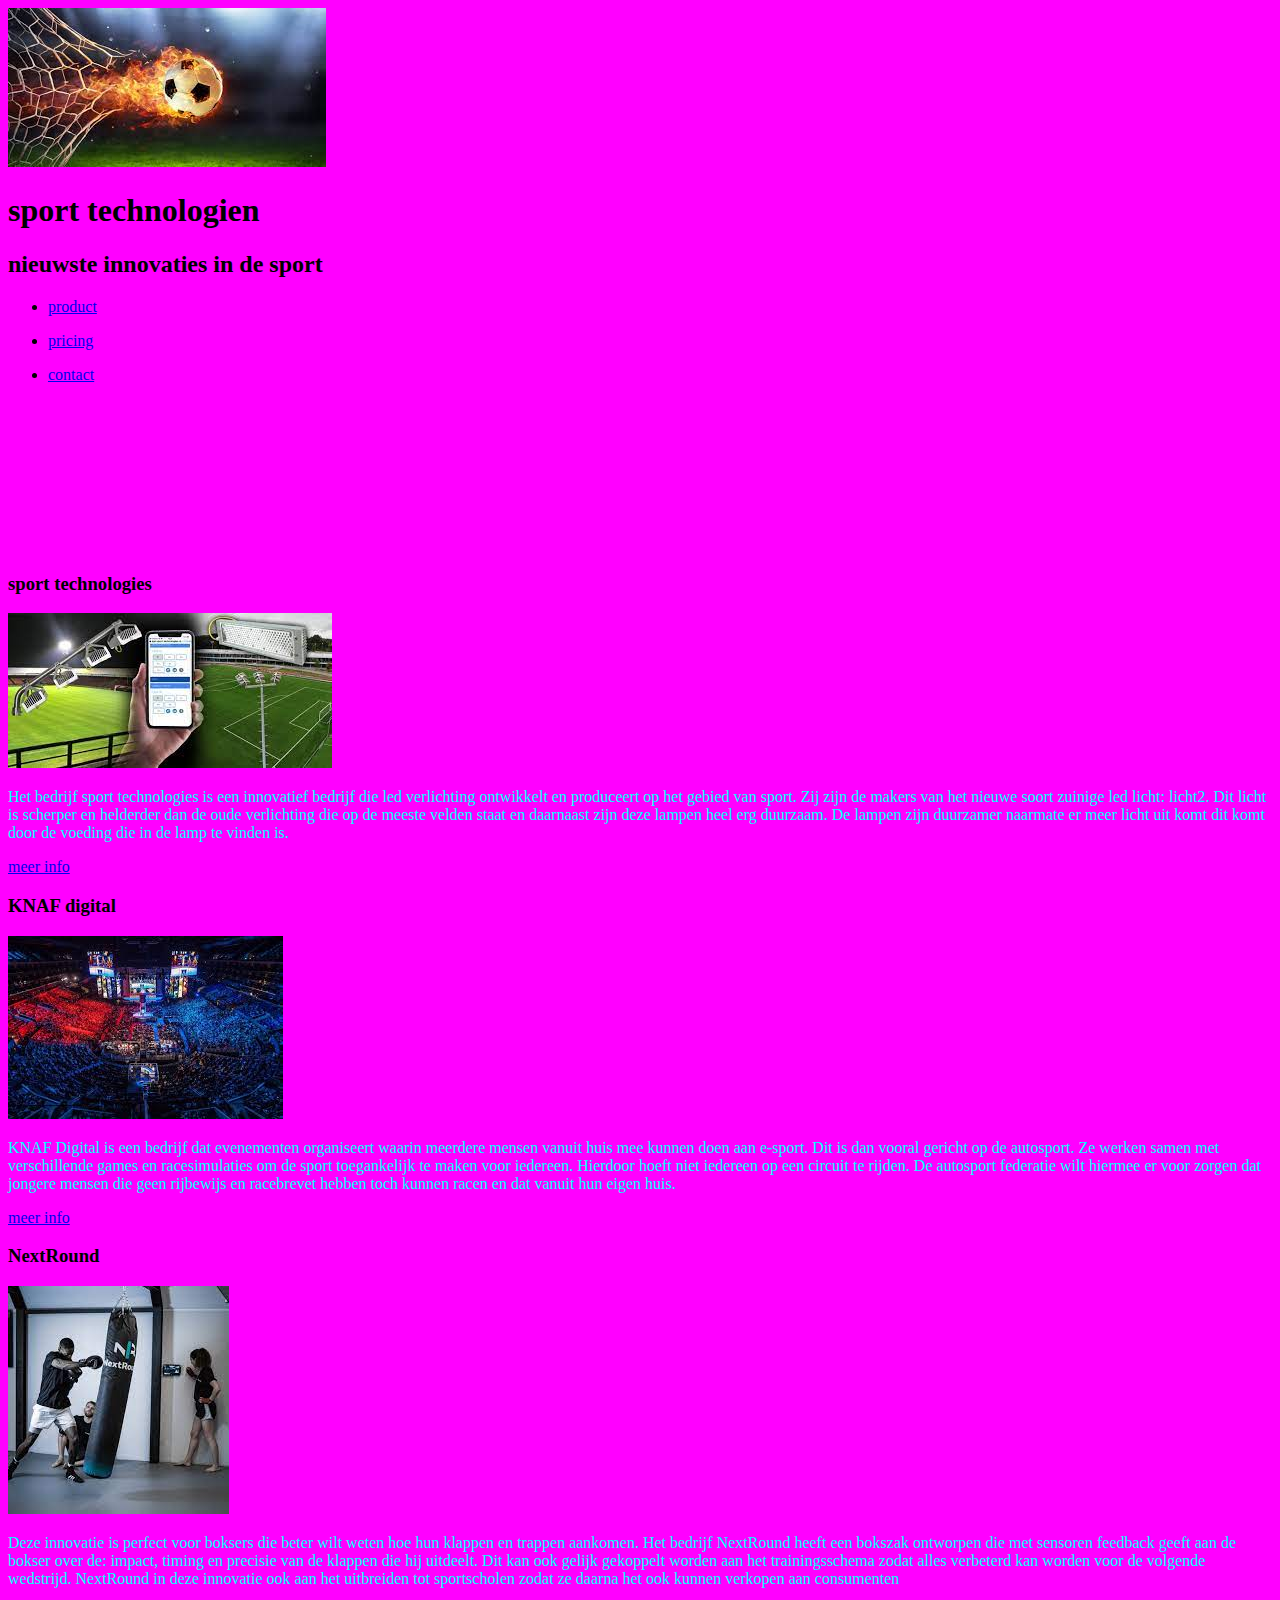
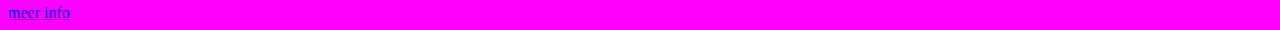
==== index.html @ 97f01d51 "video en fotos gemaakt" ====
<!DOCTYPE html>
<html lang = "en" >
<head>
<meta charset="utf-8"/>
<meta name="" content=""/>
<meta name="" content=""/>
<meta name="author" content="Kevin Peeperkoorn"/>

<link
	rel = "stylesheet"
	type = "text/css"
	href = "css/style.css"
	/>
</head>
<body>
<header>
	<img src="img/voetballogo.jfif"
		 title="voetbal"
		 alt="voetbal in doel logo"
	/>
	<h1>
		sport technologien
	</h1>
	<h2>
		nieuwste innovaties in de sport
	</h2>
	<nav>
		<ul>
			<li>
				<a href="product.html">
					product
				</a>
			</li>
		</ul>
		<ul>
			<li>
				<a href="pricing.html">
					pricing
				</a>
			</li>
		</ul>
		<ul>
			<li>
				<a href="contact.html">
					contact
				</a>
			</li>
		</ul>
	</nav>
</header>
<video>
	<source src="img/voetbalvideo" type="video/mp4">
	<source src="img/voetbalvideo" type="video/ogg">
</video>
<section>
	<article>
		<header>
			<h3>sport technologies</h3>
		</header>
		<img src="img/licht2.jfif"
		 title="ledverlichting"
		 alt="verlichting met telefoon"
		/>
		<p>Het bedrijf sport technologies is een innovatief bedrijf die led verlichting ontwikkelt en produceert op het gebied van sport.  Zij zijn de makers van het nieuwe soort zuinige led licht: licht2. Dit licht is scherper en helderder dan de oude verlichting die op de meeste velden staat en daarnaast zijn deze lampen heel erg duurzaam. De lampen zijn duurzamer naarmate er meer licht uit komt dit komt door de voeding die in de lamp te vinden is.</p>
		<footer>
			<a href="https://sport-technologies.nl/">
				meer info
			</a>
		</footer>
	</article>
	<article>
		<header>
			<h3> KNAF digital</h3>
		</header>
		<img src="img/esport.jfif"
		 title="esport"
		 alt="esport arena	"
		/>
		<p>KNAF Digital is een bedrijf dat evenementen organiseert waarin meerdere mensen vanuit huis mee kunnen doen aan e-sport. Dit is dan vooral gericht op de autosport. Ze werken samen met verschillende games en racesimulaties om de sport toegankelijk te maken voor iedereen. Hierdoor hoeft niet iedereen op een circuit te rijden. De autosport federatie wilt hiermee er voor zorgen dat jongere mensen die geen rijbewijs en racebrevet hebben toch kunnen racen en dat vanuit hun eigen huis.</p>
		<footer>
			<a href="https://knafdigital.nl/">
				meer info
			</a>
		</footer>
	</article>
	<article>
		<header>
			<h3>NextRound</h3>
		</header>
		<img src="img/bokszak.jfif"
		 title="bokszak"
		 alt="man die tegen een bokszak slaat"
		/>
		<p>Deze innovatie is perfect voor boksers die beter wilt weten hoe hun klappen en trappen aankomen. Het bedrijf NextRound heeft een bokszak ontworpen die met sensoren feedback geeft aan de bokser over de: impact, timing en precisie van de klappen die hij uitdeelt. Dit kan ook gelijk gekoppelt worden aan het trainingsschema zodat alles verbeterd kan worden voor de volgende wedstrijd. NextRound in deze innovatie ook aan het uitbreiden tot sportscholen zodat ze daarna het ook kunnen verkopen aan consumenten</p>
		<footer>
			<a href="https://nextroundboxing.com/">
				meer info
			</a>
		</footer>
	</article>
</section>
<aside>
</aside>
<footer>
</footer>

</body>
</html>
---- css/style.css ----
body 
{
	background-color : #F0F;
}
p
{
	color : #0FF;
}
#Cookies
{
    background-color: orange;
    opacity: 50%;
    position: fixed;
    right: 0;
    bottom: 0;
    width: 15%;
    border-style: solid;
    border-color: #FFF;
    padding: 10px;
    margin: 5px;
    margin-bottom: 30px;
}

video
{
	pointer-events: none;
}
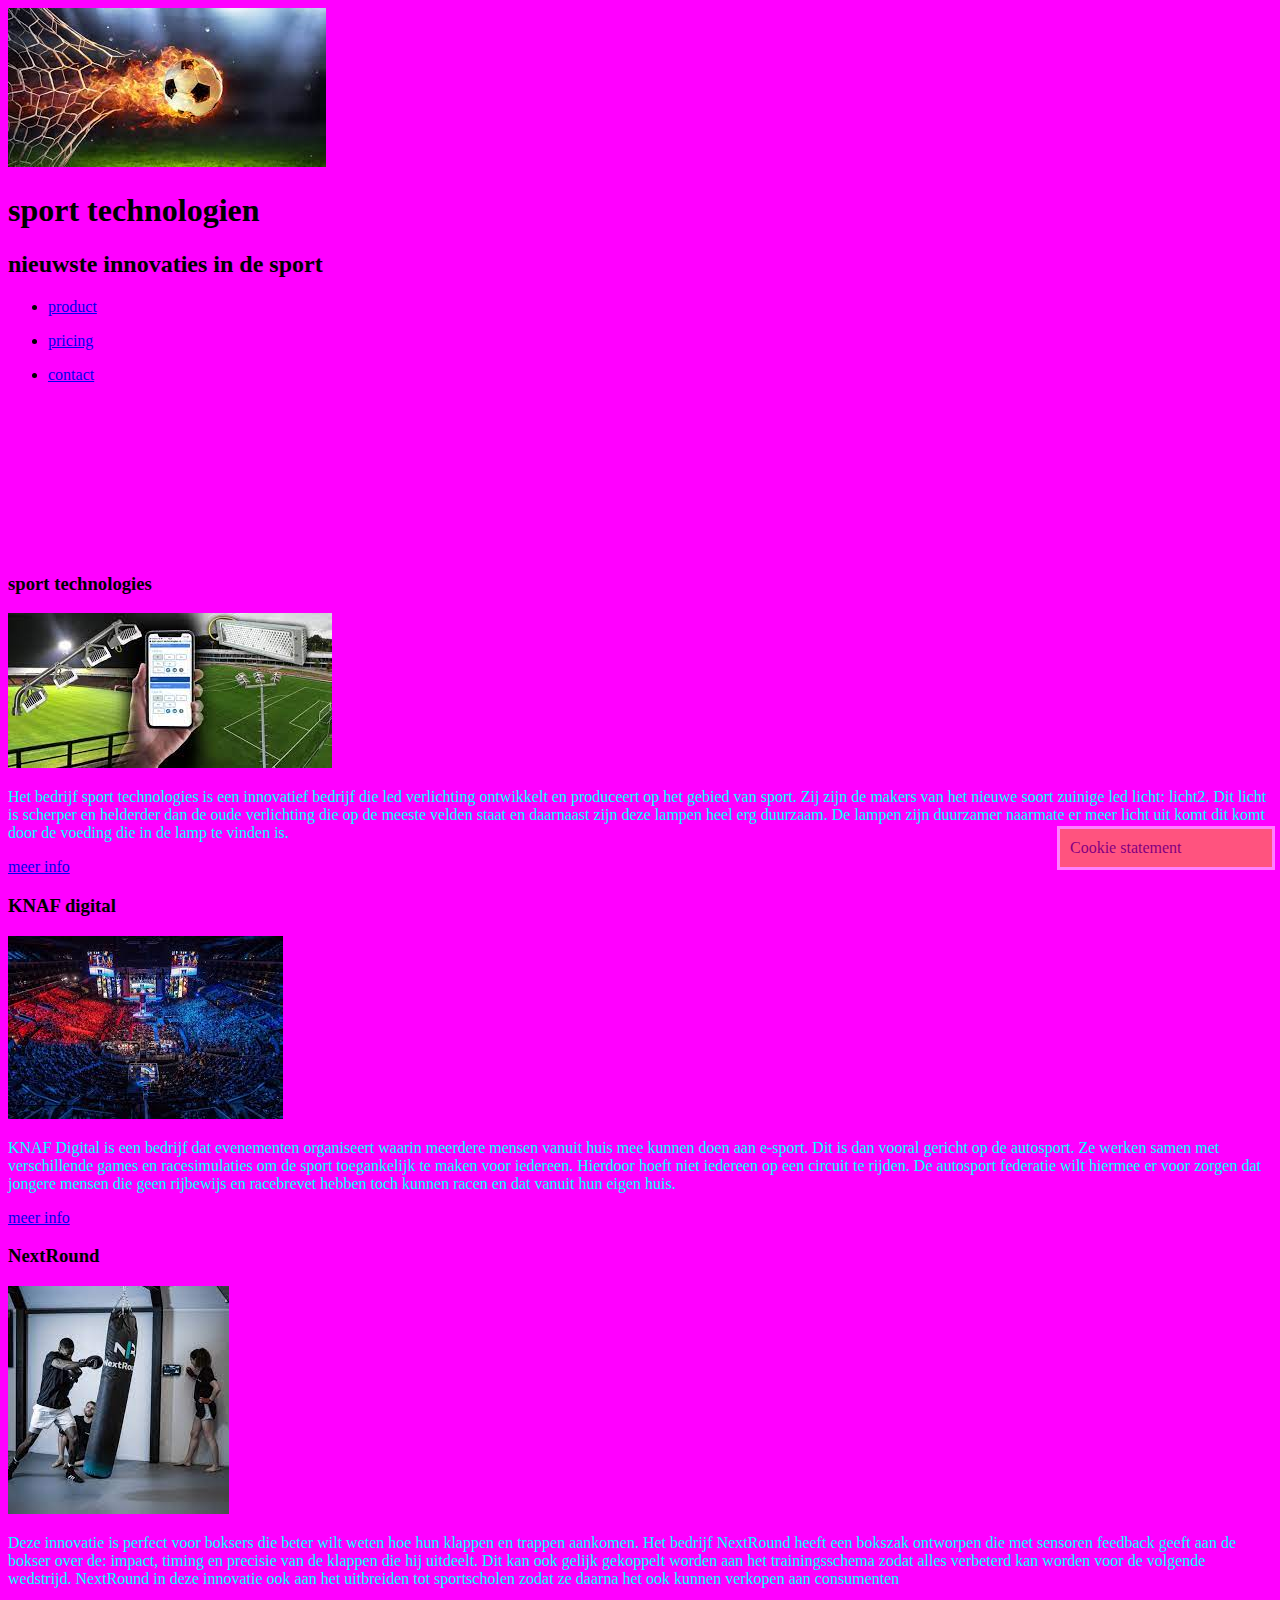
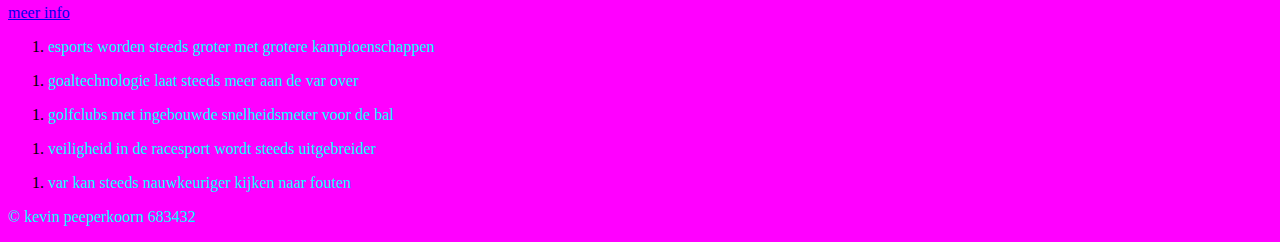
==== commit 6a55778c: "indexhtml klaar" ====
--- a/index.html
+++ b/index.html
@@ -57,10 +57,12 @@
 		<header>
 			<h3>sport technologies</h3>
 		</header>
-		<img src="img/licht2.jfif"
-		 title="ledverlichting"
-		 alt="verlichting met telefoon"
-		/>
+		<a href="https://sport-technologies.nl/">
+			<img src="img/licht2.jfif"
+				title="ledverlichting"
+				alt="verlichting met telefoon"
+			/>
+		</a>
 		<p>Het bedrijf sport technologies is een innovatief bedrijf die led verlichting ontwikkelt en produceert op het gebied van sport.  Zij zijn de makers van het nieuwe soort zuinige led licht: licht2. Dit licht is scherper en helderder dan de oude verlichting die op de meeste velden staat en daarnaast zijn deze lampen heel erg duurzaam. De lampen zijn duurzamer naarmate er meer licht uit komt dit komt door de voeding die in de lamp te vinden is.</p>
 		<footer>
 			<a href="https://sport-technologies.nl/">
@@ -72,10 +74,12 @@
 		<header>
 			<h3> KNAF digital</h3>
 		</header>
-		<img src="img/esport.jfif"
-		 title="esport"
-		 alt="esport arena	"
-		/>
+		<a href="https://knafdigital.nl/">
+			<img src="img/esport.jfif"
+				title="esport"
+				alt="esport arena	"
+			/>
+		</a>
 		<p>KNAF Digital is een bedrijf dat evenementen organiseert waarin meerdere mensen vanuit huis mee kunnen doen aan e-sport. Dit is dan vooral gericht op de autosport. Ze werken samen met verschillende games en racesimulaties om de sport toegankelijk te maken voor iedereen. Hierdoor hoeft niet iedereen op een circuit te rijden. De autosport federatie wilt hiermee er voor zorgen dat jongere mensen die geen rijbewijs en racebrevet hebben toch kunnen racen en dat vanuit hun eigen huis.</p>
 		<footer>
 			<a href="https://knafdigital.nl/">
@@ -87,10 +91,12 @@
 		<header>
 			<h3>NextRound</h3>
 		</header>
-		<img src="img/bokszak.jfif"
-		 title="bokszak"
-		 alt="man die tegen een bokszak slaat"
-		/>
+		<a href="https://nextroundboxing.com/">
+			<img src="img/bokszak.jfif"
+				title="bokszak"
+				alt="man die tegen een bokszak slaat"
+			/>
+		</a>
 		<p>Deze innovatie is perfect voor boksers die beter wilt weten hoe hun klappen en trappen aankomen. Het bedrijf NextRound heeft een bokszak ontworpen die met sensoren feedback geeft aan de bokser over de: impact, timing en precisie van de klappen die hij uitdeelt. Dit kan ook gelijk gekoppelt worden aan het trainingsschema zodat alles verbeterd kan worden voor de volgende wedstrijd. NextRound in deze innovatie ook aan het uitbreiden tot sportscholen zodat ze daarna het ook kunnen verkopen aan consumenten</p>
 		<footer>
 			<a href="https://nextroundboxing.com/">
@@ -100,8 +106,37 @@
 	</article>
 </section>
 <aside>
+	<ol>
+		<li>
+			<p>esports worden steeds groter met grotere kampioenschappen</p>
+		</li>
+	</ol>
+	<ol>
+		<li>
+			<p>goaltechnologie laat steeds meer aan de var over</p>
+		</li>
+	</ol>
+	<ol>
+		<li>
+			<p>golfclubs met ingebouwde snelheidsmeter voor de bal</p>
+		</li>
+	</ol>
+	<ol>
+		<li>
+			<p>veiligheid in de racesport wordt steeds uitgebreider</p>
+		</li>
+	</ol>
+	<ol>
+		<li>
+			<p>var kan steeds nauwkeuriger kijken naar fouten</p>
+		</li>
+	</ol>
+</aside>
+<aside id="Cookies">
+Cookie statement
 </aside>
 <footer>
+	<p>&#169; kevin peeperkoorn 683432</p>
 </footer>
 
 </body>
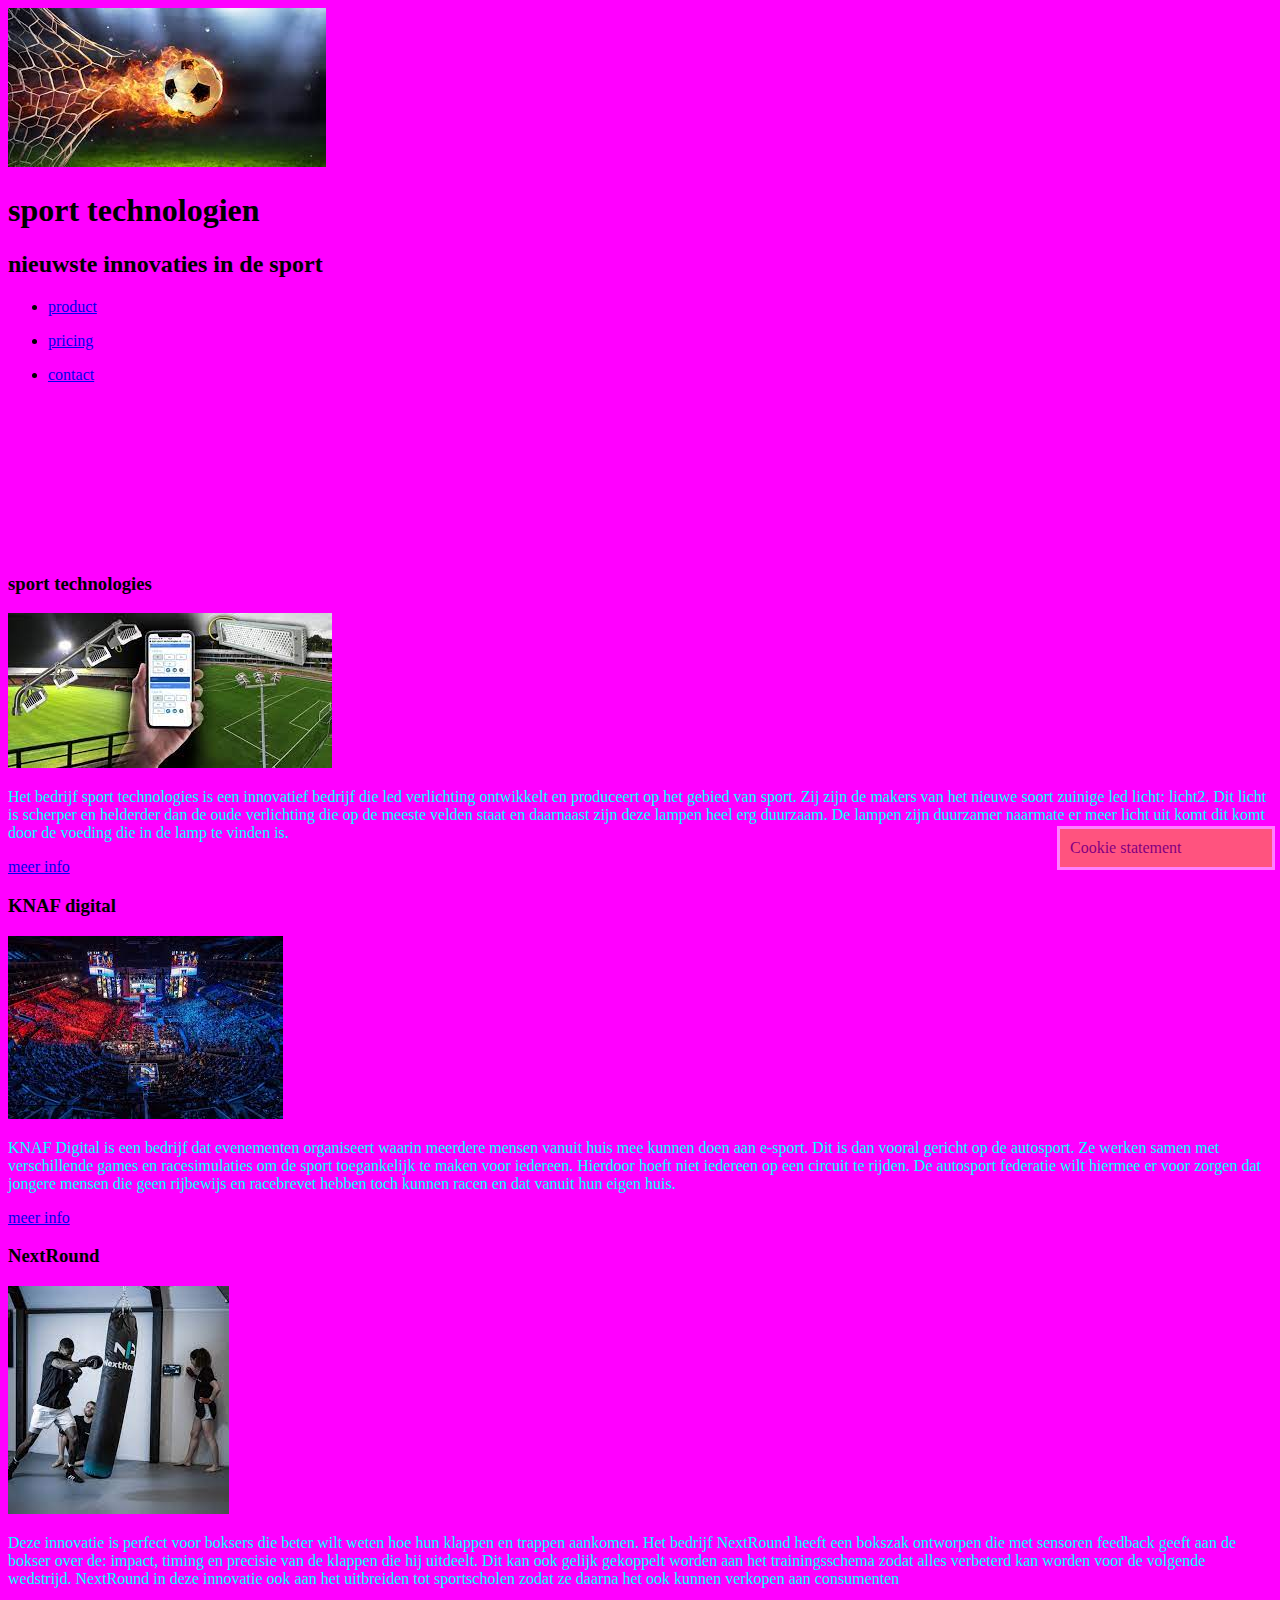
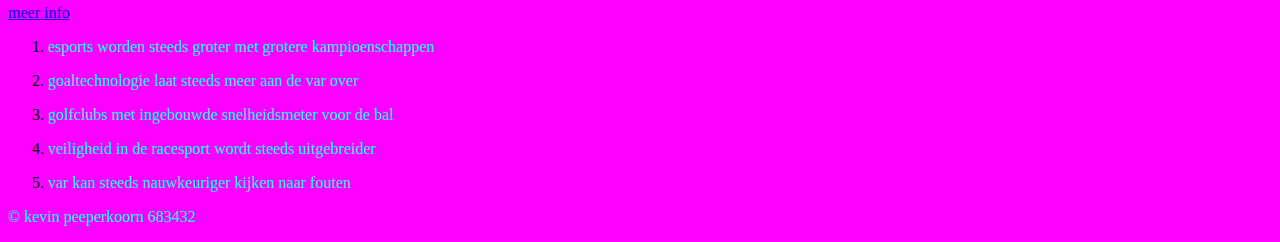
==== commit 82289112: "product html klaar" ====
--- a/index.html
+++ b/index.html
@@ -110,23 +110,19 @@
 		<li>
 			<p>esports worden steeds groter met grotere kampioenschappen</p>
 		</li>
-	</ol>
-	<ol>
+	
 		<li>
 			<p>goaltechnologie laat steeds meer aan de var over</p>
 		</li>
-	</ol>
-	<ol>
+	
 		<li>
 			<p>golfclubs met ingebouwde snelheidsmeter voor de bal</p>
 		</li>
-	</ol>
-	<ol>
+	
 		<li>
 			<p>veiligheid in de racesport wordt steeds uitgebreider</p>
 		</li>
-	</ol>
-	<ol>
+	
 		<li>
 			<p>var kan steeds nauwkeuriger kijken naar fouten</p>
 		</li>
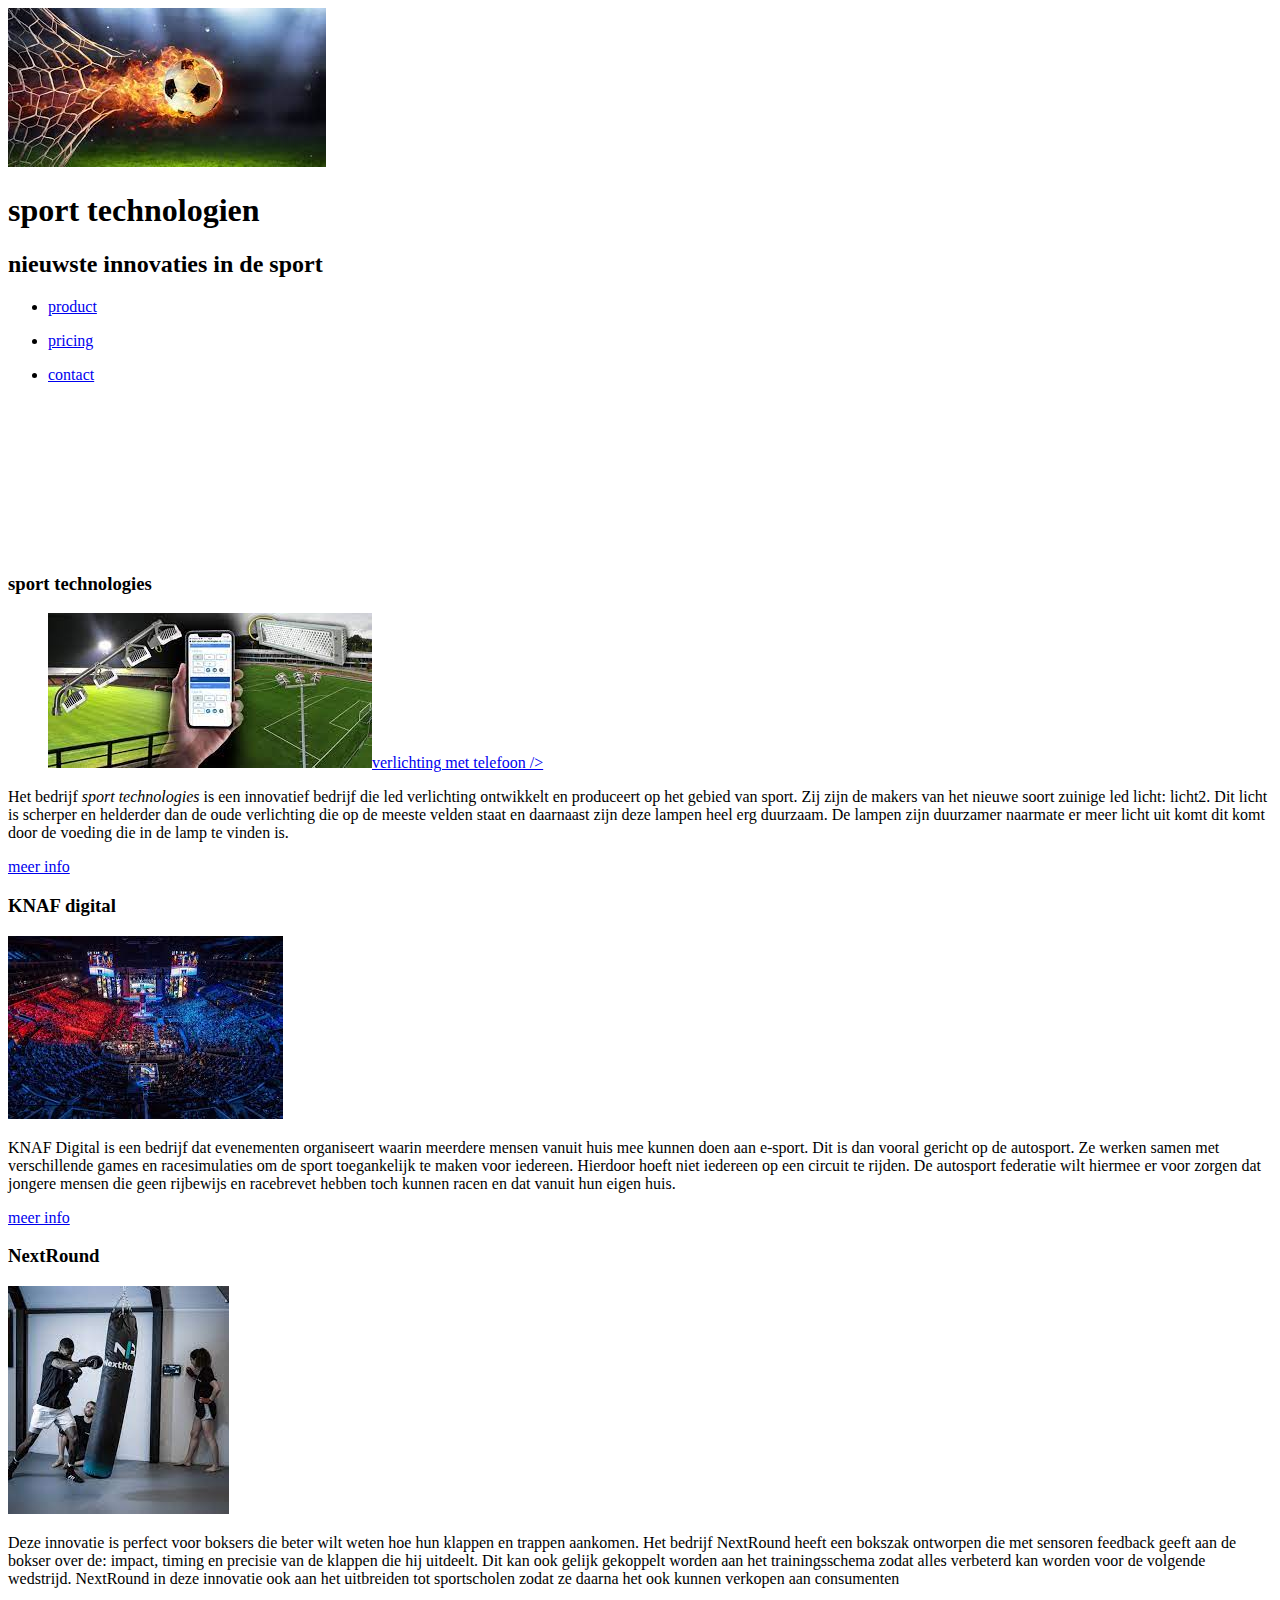
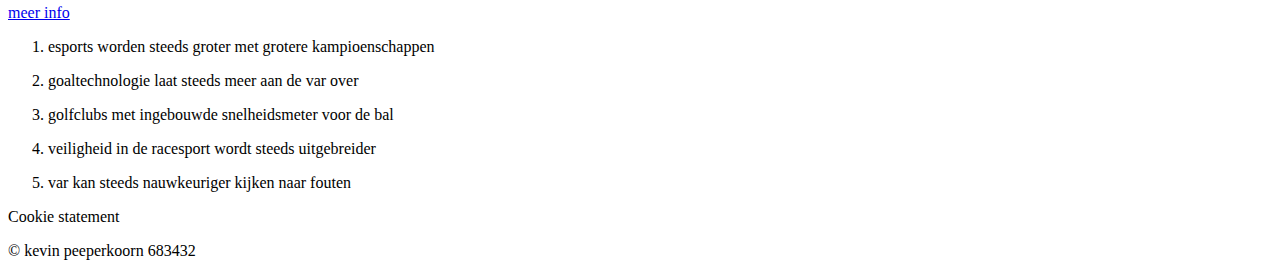
==== commit 2982a8cd: "paginas html af" ====
--- a/index.html
+++ b/index.html
@@ -5,7 +5,12 @@
 <meta name="" content=""/>
 <meta name="" content=""/>
 <meta name="author" content="Kevin Peeperkoorn"/>
-
+<link
+	rel="icon"
+	type="image/x-icon"
+	href="img/bal.png
+	/>
+	
 <link
 	rel = "stylesheet"
 	type = "text/css"
@@ -58,12 +63,15 @@
 			<h3>sport technologies</h3>
 		</header>
 		<a href="https://sport-technologies.nl/">
-			<img src="img/licht2.jfif"
-				title="ledverlichting"
-				alt="verlichting met telefoon"
-			/>
+			<figure>
+				<img src="img/licht2.jfif"
+					title="ledverlichting"
+					alt="verlichting met telefoon"
+					<figcaption>verlichting met telefoon</figcaption>					
+				/>
+			</figure>
 		</a>
-		<p>Het bedrijf sport technologies is een innovatief bedrijf die led verlichting ontwikkelt en produceert op het gebied van sport.  Zij zijn de makers van het nieuwe soort zuinige led licht: licht2. Dit licht is scherper en helderder dan de oude verlichting die op de meeste velden staat en daarnaast zijn deze lampen heel erg duurzaam. De lampen zijn duurzamer naarmate er meer licht uit komt dit komt door de voeding die in de lamp te vinden is.</p>
+		<p>Het bedrijf <em>sport technologies</em> is een innovatief bedrijf die led verlichting ontwikkelt en produceert op het gebied van sport.  Zij zijn de makers van het nieuwe soort zuinige led licht: licht2. Dit licht is scherper en helderder dan de oude verlichting die op de meeste velden staat en daarnaast zijn deze lampen heel erg duurzaam. De lampen zijn duurzamer naarmate er meer licht uit komt dit komt door de voeding die in de lamp te vinden is.</p>
 		<footer>
 			<a href="https://sport-technologies.nl/">
 				meer info
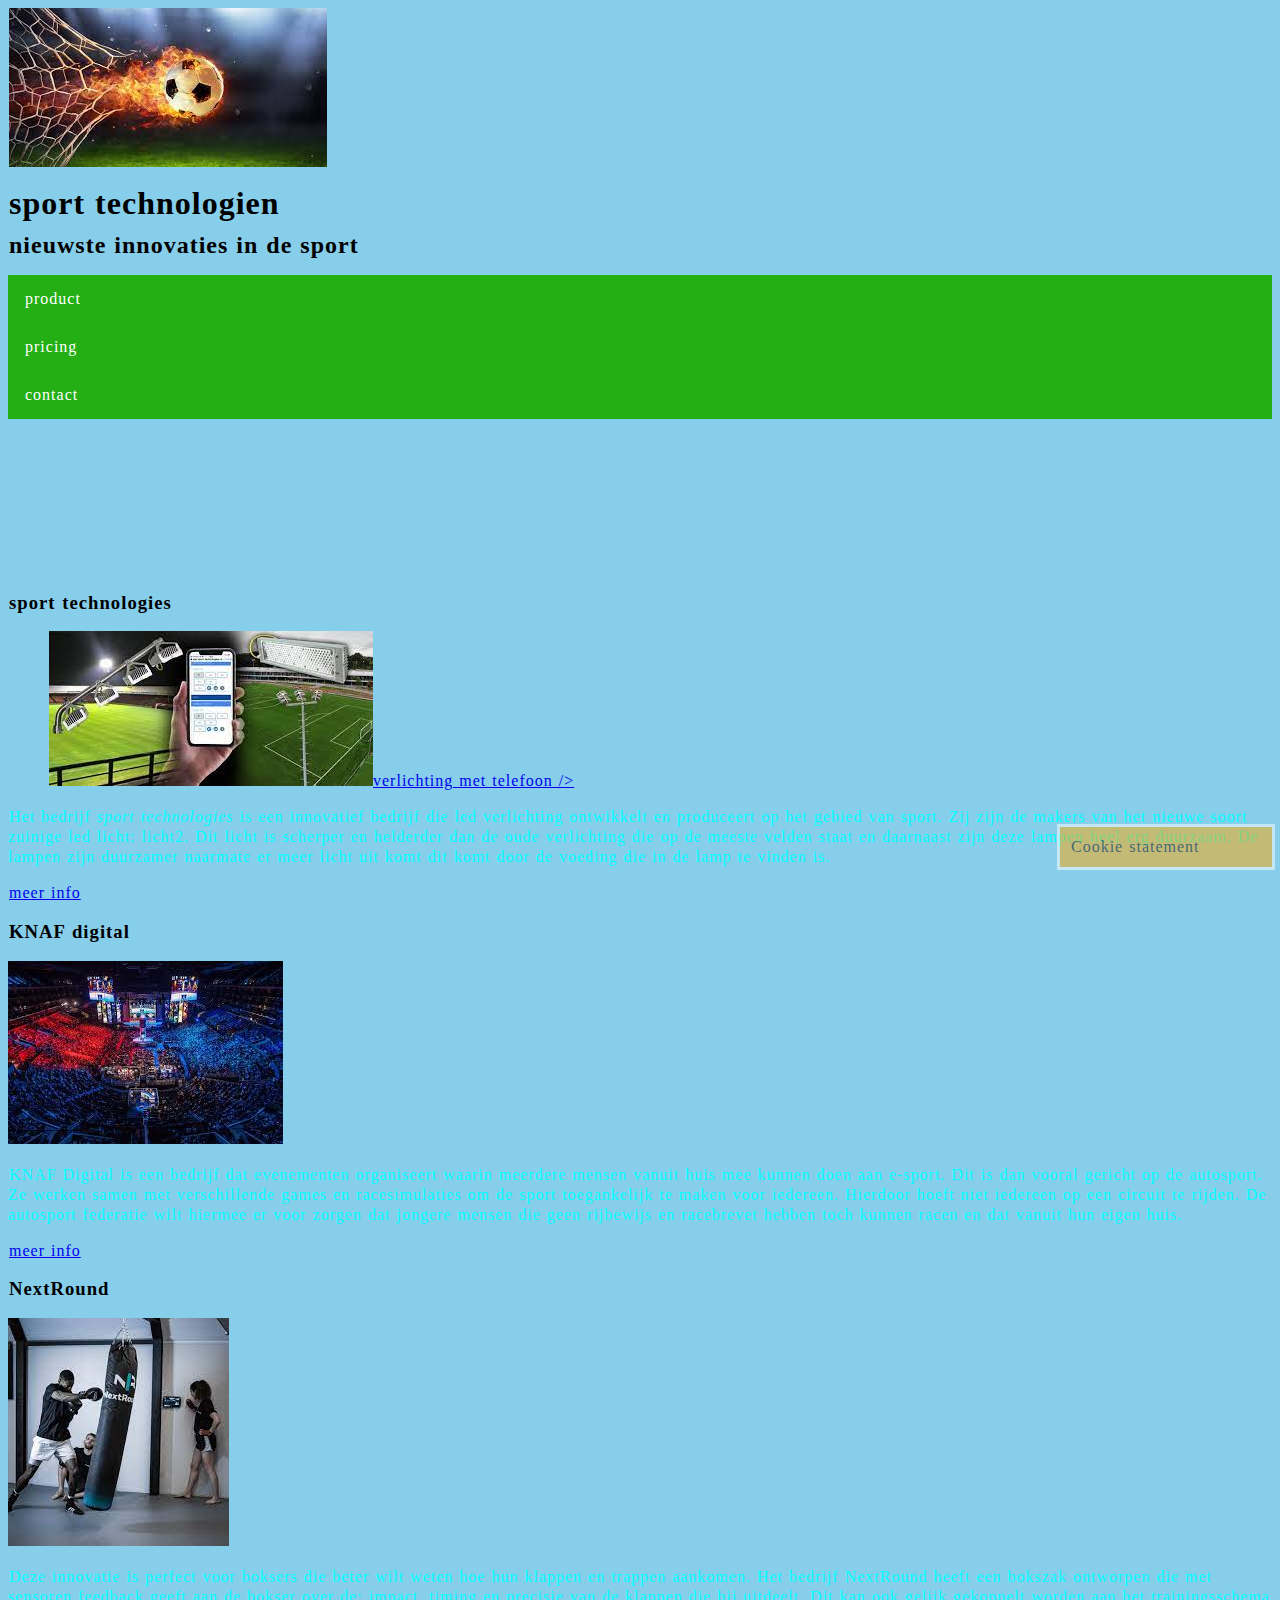
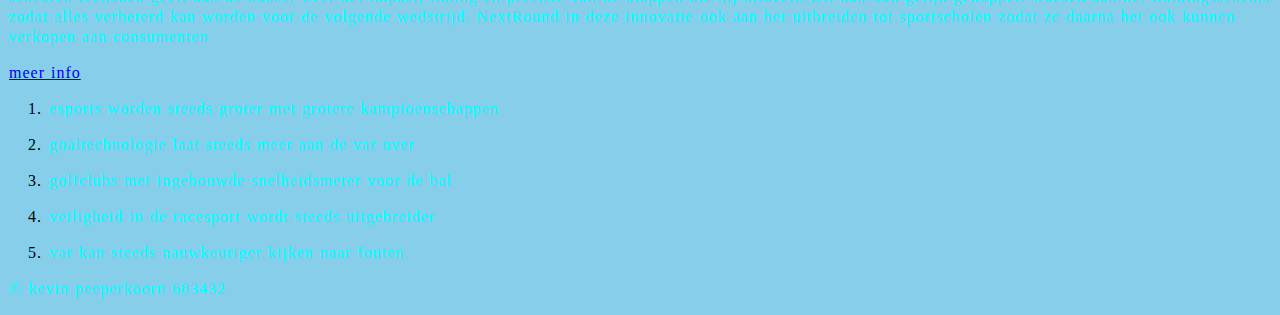
==== commit 9513642e: "fixfix" ====
--- a/index.html
+++ b/index.html
@@ -8,7 +8,7 @@
 <link
 	rel="icon"
 	type="image/x-icon"
-	href="img/bal.png
+	href="img/bal.png"
 	/>
 	
 <link
@@ -29,7 +29,7 @@
 	<h2>
 		nieuwste innovaties in de sport
 	</h2>
-	<nav>
+	<nav id="nav">
 		<ul>
 			<li>
 				<a href="product.html">
--- a/css/style.css
+++ b/css/style.css
@@ -0,0 +1,52 @@
+ body 
+ { 
+	background-color: #87ceeb;
+	letter-spacing: 1px;
+	line-height: 20px;
+	text-indent: 1px;
+	word-spacing: 1px;
+}
+p
+{
+	color : #0FF;
+}
+#Cookies
+{
+    background-color: orange;
+    opacity: 50%;
+    position: fixed;
+    right: 0;
+    bottom: 0;
+    width: 15%;
+    border-style: solid;
+    border-color: #FFF;
+    padding: 10px;
+    margin: 5px;
+    margin-bottom: 30px;
+}
+#nav ul {
+  list-style-type: none;
+  margin: 0;
+  padding: 0;
+  overflow: hidden;
+  background-color: #24af15;
+}
+
+ #nav li {
+  float: left;
+}
+
+#nav li a {
+  display: block;
+  color: white;
+  text-align: center;
+  padding: 14px 16px;
+  text-decoration: none;
+}
+#nav li a:hover {
+  background-color: #111;
+}
+video
+{
+	pointer-events: none;
+}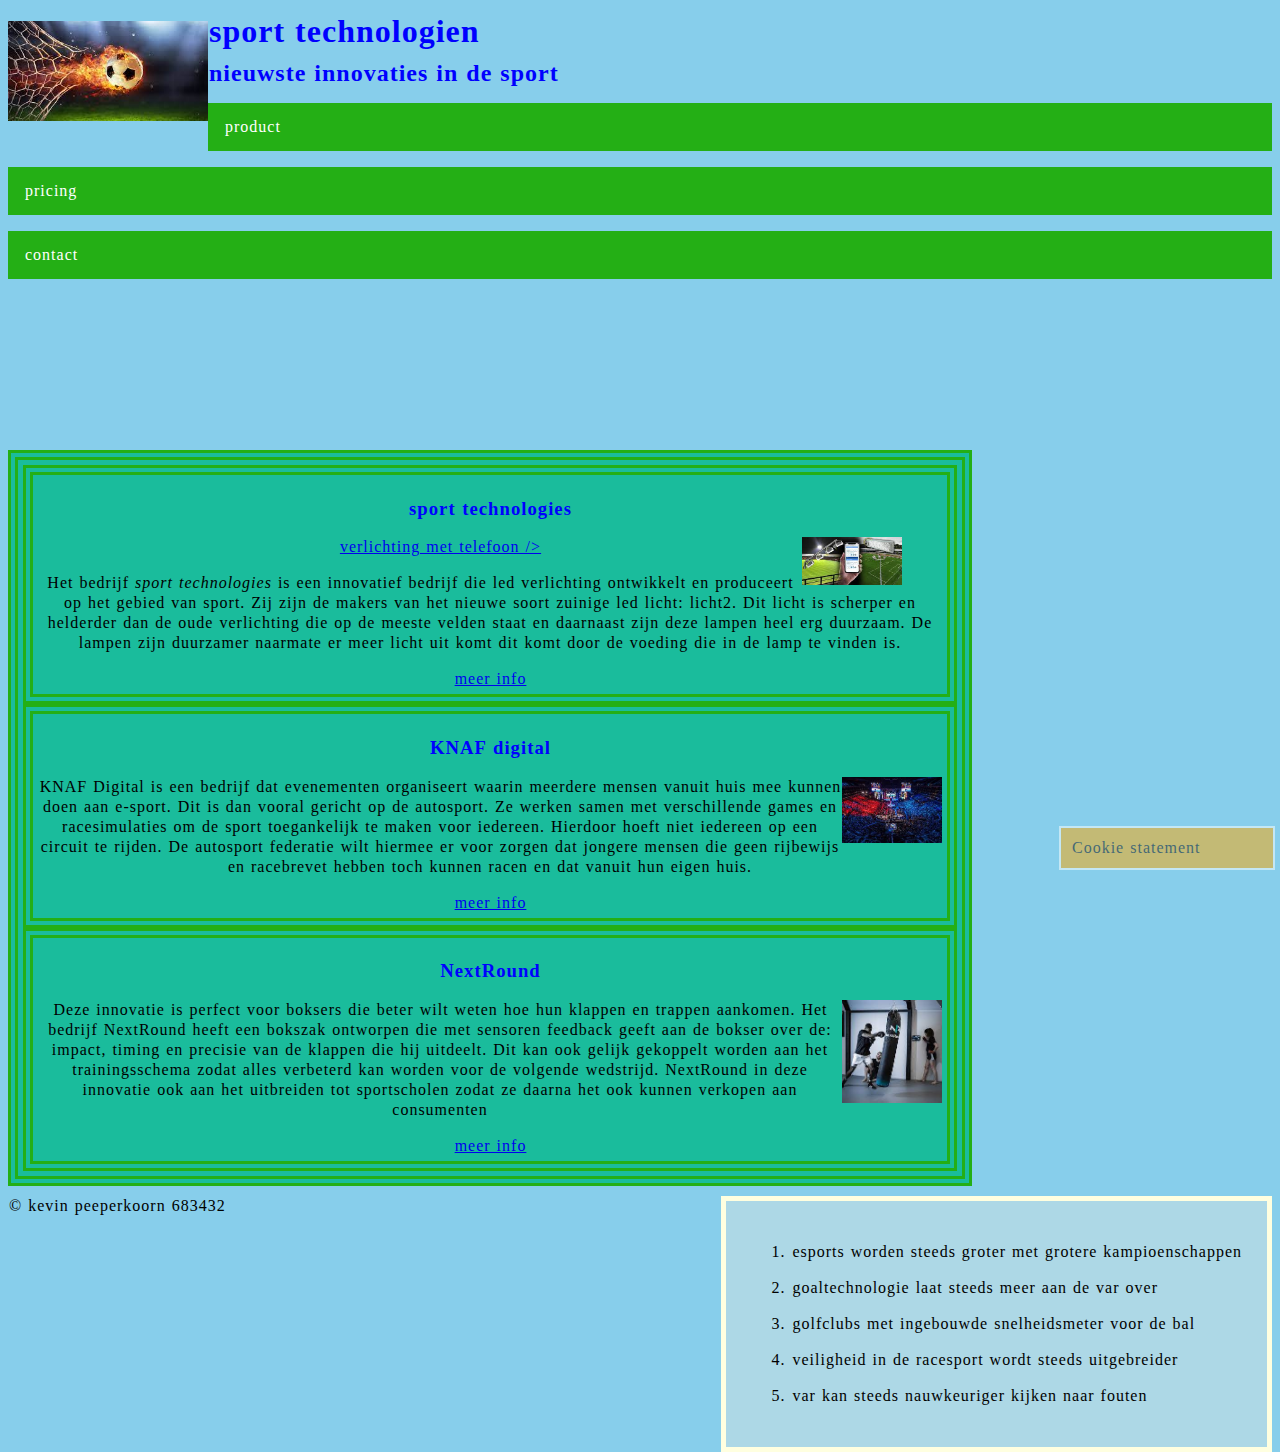
==== commit 4a80c4a0: "j" ====
--- a/index.html
+++ b/index.html
@@ -19,7 +19,7 @@
 </head>
 <body>
 <header>
-	<img src="img/voetballogo.jfif"
+	<img id="logo" src="img/voetballogo.jfif"
 		 title="voetbal"
 		 alt="voetbal in doel logo"
 	/>
@@ -63,7 +63,7 @@
 			<h3>sport technologies</h3>
 		</header>
 		<a href="https://sport-technologies.nl/">
-			<figure>
+			<figure >
 				<img src="img/licht2.jfif"
 					title="ledverlichting"
 					alt="verlichting met telefoon"
--- a/css/style.css
+++ b/css/style.css
@@ -6,9 +6,35 @@
 	text-indent: 1px;
 	word-spacing: 1px;
 }
+#logo
+{
+	float: left;
+	length: 200px;
+	width: 200px;
+}
+
+img
+{
+	length: 100px ; 
+	width: 100px ;
+	float: right;
+}
+a:hover
+{
+	color : #F00;
+}
+a:active
+{
+	color : #0F0;
+}
+h1,h2,h3
+{
+	color : #00F;
+}
 p
 {
-	color : #0FF;
+	/* tekstkleur */ 	
+	color : #000;
 }
 #Cookies
 {
@@ -18,13 +44,45 @@
     right: 0;
     bottom: 0;
     width: 15%;
-    border-style: solid;
+	border-width: 2px;
+    border-style: double;
     border-color: #FFF;
     padding: 10px;
     margin: 5px;
     margin-bottom: 30px;
-}
-#nav ul {
+	z-index: 9999;
+}
+@media screen and (min-width: 1280px)
+{
+	#nav ul {
+  list-style-type: none;  
+  padding: 0;
+  overflow: hidden;
+  background-color: #24af15;
+  margin-right: 500;
+  margin-top: 20;
+}
+
+ #nav li {
+  float: left;
+}
+
+#nav li a {
+  display: block;
+  color: white;
+  text-align: center;
+  padding: 14px 16px;
+  text-decoration: none;
+}
+
+
+#nav li a:hover {
+  background-color: #111;
+}
+}
+@media screen and (min-width: 481px) and (max-width: 1279px)
+{
+ #nav	ul {
   list-style-type: none;
   margin: 0;
   padding: 0;
@@ -32,21 +90,174 @@
   background-color: #24af15;
 }
 
- #nav li {
+#nav li {
   float: left;
 }
 
-#nav li a {
+ #nav li a {
   display: block;
   color: white;
   text-align: center;
   padding: 14px 16px;
   text-decoration: none;
 }
+
+
 #nav li a:hover {
   background-color: #111;
 }
+}
+
+
+
+
+
+ 
+
+@media screen and (max-width: 480px)
+{
+ #nav {
+  list-style: none inside;
+  margin: 0;
+  padding: 0;
+  text-align: center;
+}
+
+#nav li {
+  display: block;
+  position: relative;
+  float: right;
+  background: #24af15;
+  
+}
+
+#nav li a {
+  display: block;
+  padding: 0;
+  text-decoration: none;
+  width: 200px;
+ 
+  line-height: 35px;
+ 
+  color: #ffffff;
+ 
+}
+#nav li a {
+  display: block;
+  padding: 0;
+  text-decoration: none;
+  width: 200px;
+ 
+  line-height: 35px;
+ 
+  color: #ffffff;
+ 
+}
+
+#nav li li a {
+  font-size: 80%;
+}
+
+
+
+
+#nav li:hover {
+  background: #003f20;
+}
+
+
+
+
+#nav ul {
+  position: absolute;
+  padding: 0;
+  left: 0;
+  display: none;
+ 
+}
+
+#nav li:hover ul ul {
+  display: none;
+}
+
+
+
+
+#nav li:hover ul {
+  display: block;
+}
+
+
+
+
+#nav li li:hover ul {
+  display: block;
+
+  margin-left: 200px;
+  margin-top: -35px;
+}	
+}
 video
-{
-	pointer-events: none;
-}+{	
+	float: center;
+}
+section 
+{
+	display: block;
+margin-left: 0;
+margin-right: 300px;
+margin-bottom: 10px;
+float: left;	 	
+padding: 5px;
+ background: #1abc9c;
+ color: blue;
+ border-width: 10px;
+ border-color: #24af15;
+ border-style: double;
+  text-align: center;
+ }
+  
+aside 
+{
+
+    float: right;
+    clear: right;
+    border-style: solid;
+    border-width: 5px;
+    border-color: lightyellow;
+    background-color: lightblue;
+    padding: 25px;
+    margin: 0;
+}
+
+#grid-container
+{
+	background-color: #F0F;
+	border: solid 10px #FF0;
+	padding: 10px;
+	
+	display: grid;
+	grid-template-collumns: auto auto auto;
+	grid-gap: 10px;
+	
+	justify-content: space-evenly;
+}
+
+article{
+	display: block;
+
+margin-right: 0;
+margin-left: 0;
+margin-bottom: 0;
+margin-top: 0;
+float: center;	 	
+padding: 5px;
+ background: #1abc9c;
+ color: blue;
+ border-width: 10px;
+ border-color: #24af15;
+ border-style: double;
+  text-align: center;}
+	
+
+
